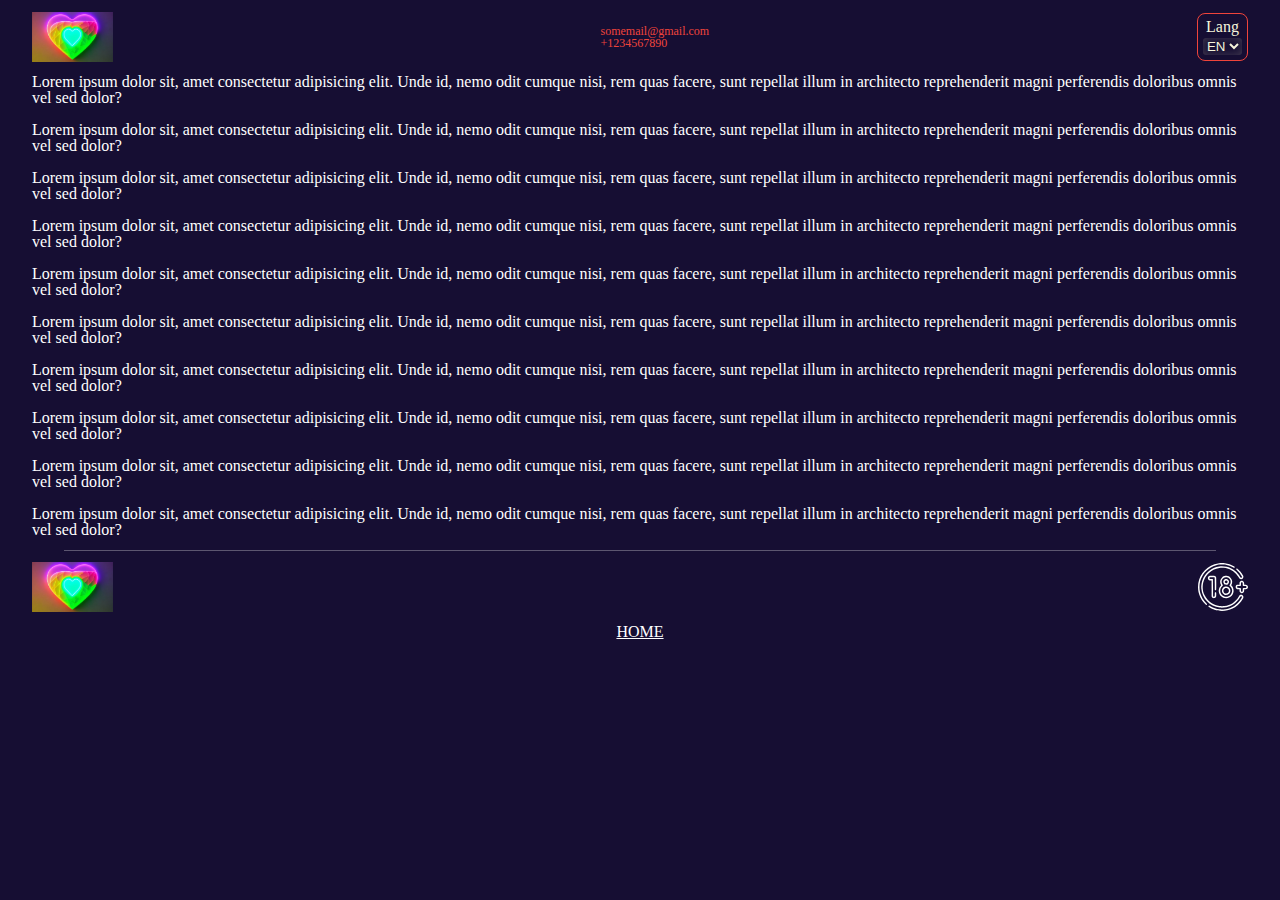
==== src/privacy_policy/privacy.html @ ef00630b "media 360/first version done; pr_policy added" ====
<!DOCTYPE html>
<html lang="en">
<head>
  <meta charset="UTF-8">
  <meta name="viewport" content="width=device-width, initial-scale=1.0">
  <link rel="stylesheet" href="../css/style.css"/>
  <title>Privacy Policy</title>
</head>
<body>
  <header class="header">
    <div class="container header__wrap">
      <div class="header__logo logo">
        <img src="../images/logo.png" alt="logo" class="header__logo-img logo__img">
      </div>
  
        <address class="header__contacts">
          <div class="header__email">
            <a href="mailto:somemail@gmail.com">somemail@gmail.com</a>
          </div>
    
          <div class="header__phone">
            <a href="tel:+1234567890">+1234567890</a>
          </div>
        </address>
  
      <div class="header__lang lang">
        <label for="lang-switch">Lang</label>
        <select name="languages" id="lang-switch" class="lang__switcher">
          <option value="en" class="lang__en">EN</option>
          <option value="ua" class="lang__en">UA</option>
          <option value="sp" class="lang__en">SP</option>
        </select>
      </div>
    </div>
  </header>

  <main class="main">
    <section class="pr-policy">
      <div class="container pr-policy__wrap">
        <p class="pr-policy__text">Lorem ipsum dolor sit, amet consectetur adipisicing elit. Unde id, nemo odit cumque nisi, rem quas facere, sunt repellat illum in architecto reprehenderit magni perferendis doloribus omnis vel sed dolor?</p>
        <p class="pr-policy__text">Lorem ipsum dolor sit, amet consectetur adipisicing elit. Unde id, nemo odit cumque nisi, rem quas facere, sunt repellat illum in architecto reprehenderit magni perferendis doloribus omnis vel sed dolor?</p>
        <p class="pr-policy__text">Lorem ipsum dolor sit, amet consectetur adipisicing elit. Unde id, nemo odit cumque nisi, rem quas facere, sunt repellat illum in architecto reprehenderit magni perferendis doloribus omnis vel sed dolor?</p>
        <p class="pr-policy__text">Lorem ipsum dolor sit, amet consectetur adipisicing elit. Unde id, nemo odit cumque nisi, rem quas facere, sunt repellat illum in architecto reprehenderit magni perferendis doloribus omnis vel sed dolor?</p>
        <p class="pr-policy__text">Lorem ipsum dolor sit, amet consectetur adipisicing elit. Unde id, nemo odit cumque nisi, rem quas facere, sunt repellat illum in architecto reprehenderit magni perferendis doloribus omnis vel sed dolor?</p>
        <p class="pr-policy__text">Lorem ipsum dolor sit, amet consectetur adipisicing elit. Unde id, nemo odit cumque nisi, rem quas facere, sunt repellat illum in architecto reprehenderit magni perferendis doloribus omnis vel sed dolor?</p>
        <p class="pr-policy__text">Lorem ipsum dolor sit, amet consectetur adipisicing elit. Unde id, nemo odit cumque nisi, rem quas facere, sunt repellat illum in architecto reprehenderit magni perferendis doloribus omnis vel sed dolor?</p>
        <p class="pr-policy__text">Lorem ipsum dolor sit, amet consectetur adipisicing elit. Unde id, nemo odit cumque nisi, rem quas facere, sunt repellat illum in architecto reprehenderit magni perferendis doloribus omnis vel sed dolor?</p>
        <p class="pr-policy__text">Lorem ipsum dolor sit, amet consectetur adipisicing elit. Unde id, nemo odit cumque nisi, rem quas facere, sunt repellat illum in architecto reprehenderit magni perferendis doloribus omnis vel sed dolor?</p>
        <p class="pr-policy__text">Lorem ipsum dolor sit, amet consectetur adipisicing elit. Unde id, nemo odit cumque nisi, rem quas facere, sunt repellat illum in architecto reprehenderit magni perferendis doloribus omnis vel sed dolor?</p>
      </div>
    </section>
  </main>

  <footer class="footer">
    <div class="container footer__wrap">
      <div class="footer__main">
        <div class="footer__logo logo">
          <img src="../images/logo.png" alt="logo" class="footer__logo-img logo__img">
        </div>
        
        <div class="footer__adult-icon">
          <img src="../images/icons/adult_icon.svg" alt="18+ years old">
        </div>
      </div>

      <div class="footer__pr-policy">
        <a href="../index.html">Home</a>
      </div>
    </div>
  </footer>
</body>
</html>
---- src/css/style.css ----
/* RESET STYLES */
*,
*::before,
*::after {
  padding: 0;
  margin: 0;
  border: 0;
  -webkit-box-sizing: border-box;
          box-sizing: border-box;
}

a {
  text-decoration: none;
  color: inherit;
  font-style: normal;
}

ul,
ol,
li {
  list-style: none;
}

img {
  vertical-align: top;
}

h1,
h2,
h3,
h4,
h5,
h6 {
  font-weight: inherit;
  font-size: inherit;
  text-align: right;
}

html,
body {
  height: 100%;
  line-height: 1;
  font-family: "Rubik";
  font-weight: 300;
  font-size: 16px;
}

textarea,
button,
input {
  font-weight: inherit;
  font-size: inherit;
  color: inherit;
  font-family: inherit;
}

button {
  cursor: pointer;
  background-color: inherit;
}

select {
  background-color: transparent;
}

/* RESET STYLES */
/* GENERAL STYLES */
:root {
  --accent-color: rgb(239, 68, 59);
}

body {
  overflow-x: clip;
  background-color: #160E33;
}

.logo {
  max-width: 100px;
  height: 50px;
}
.logo__img {
  width: 100%;
  height: 100%;
  -o-object-fit: cover;
     object-fit: cover;
  -o-object-position: 0 50%;
     object-position: 0 50%;
}

.container {
  margin: 0 auto;
}

.pr-policy {
  color: #FFF;
  padding-top: 12px;
  padding-bottom: 12px;
}

/* GENERAL STYLES */
/* MAIN STYLES */
@media (min-width: 359px) {
  .container {
    max-width: 95%;
  }
  /* Header Start */
  .header {
    padding-top: 12px;
  }
  .header__wrap {
    display: -webkit-box;
    display: -ms-flexbox;
    display: flex;
    -webkit-box-pack: justify;
        -ms-flex-pack: justify;
            justify-content: space-between;
    -webkit-box-align: center;
        -ms-flex-align: center;
            align-items: center;
  }
  .header__logo {
    max-width: 100px;
    height: 50px;
  }
  .header__logo-img {
    width: 100%;
    height: 100%;
    -o-object-fit: cover;
       object-fit: cover;
    -o-object-position: 0 50%;
       object-position: 0 50%;
  }
  .header__contacts {
    color: var(--accent-color);
    font-size: 12px;
  }
  .header .lang {
    color: beige;
    border: 1px solid var(--accent-color);
    border-radius: 8px;
    display: -webkit-box;
    display: -ms-flexbox;
    display: flex;
    -webkit-box-orient: vertical;
    -webkit-box-direction: normal;
        -ms-flex-direction: column;
            flex-direction: column;
    -webkit-box-align: center;
        -ms-flex-align: center;
            align-items: center;
    -webkit-box-pack: center;
        -ms-flex-pack: center;
            justify-content: center;
    padding: 5px;
    row-gap: 3px;
  }
  .header .lang__switcher {
    border: none;
    border-radius: 3px;
    -webkit-box-shadow: inset 0 0 10px rgba(245, 245, 200, 0.2);
            box-shadow: inset 0 0 10px rgba(245, 245, 200, 0.2);
    color: beige;
  }
  /* Header End */
  /* Main-slider Start */
  .basic-slider {
    padding-top: 12px;
    padding-bottom: 12px;
    min-height: 205px;
  }
  .basic-slider__img > img {
    max-width: 100%;
    height: auto;
  }
  /* Main-slider End*/
  /* Games Start */
  .games {
    color: #fff;
    min-height: -webkit-fit-content;
    min-height: -moz-fit-content;
    min-height: fit-content;
    padding-top: 12px;
    padding-bottom: 12px;
  }
  .games__items {
    display: grid;
    grid-template-columns: repeat(3, 1fr);
    -webkit-column-gap: 12px;
       -moz-column-gap: 12px;
            column-gap: 12px;
    row-gap: 12px;
  }
  .games__item {
    text-align: center;
  }
  .games__item-img {
    max-width: 100%;
    height: auto;
    border-radius: 16px;
    overflow: clip;
    margin-bottom: 4px;
  }
  /* Games End*/
  /* Team Start*/
  .team {
    color: #fff;
    padding-top: 12px;
    padding-bottom: 12px;
    min-height: 300px;
  }
  .team__members {
    display: -webkit-box;
    display: -ms-flexbox;
    display: flex;
    -ms-flex-wrap: wrap;
        flex-wrap: wrap;
    -webkit-box-pack: center;
        -ms-flex-pack: center;
            justify-content: center;
    gap: 12px;
    margin-bottom: 16px;
  }
  .team__member {
    border-radius: 12px;
    -webkit-box-shadow: 0px 0px 40px 0px rgba(239, 68, 59, 0.4);
            box-shadow: 0px 0px 40px 0px rgba(239, 68, 59, 0.4);
    -ms-flex-preferred-size: 30%;
        flex-basis: 30%;
    display: -webkit-box;
    display: -ms-flexbox;
    display: flex;
    -webkit-box-orient: vertical;
    -webkit-box-direction: normal;
        -ms-flex-direction: column;
            flex-direction: column;
    -webkit-box-pack: center;
        -ms-flex-pack: center;
            justify-content: center;
    -webkit-box-align: center;
        -ms-flex-align: center;
            align-items: center;
    padding-bottom: 4px;
  }
  .team__member-photo {
    width: 100%;
    margin-bottom: 4px;
  }
  .team__member-divider {
    width: 100%;
    height: 1px;
    background-color: #FFF;
    margin-bottom: 4px;
  }
  .team__member-name {
    margin-bottom: 2px;
  }
  .team__member-post {
    color: var(--accent-color);
    font-weight: 500;
    font-size: 12px;
  }
  .team__message-text {
    font-size: 12px;
  }
  .team__message-text:not(:last-child) {
    margin-bottom: 12px;
  }
  /* Team End*/
  /* Find-us Start */
  .find-us {
    height: 40%;
    padding-top: 12px;
    padding-bottom: 12px;
    background-color: #fff;
  }
  .find-us__wrap {
    height: 100%;
    display: -webkit-box;
    display: -ms-flexbox;
    display: flex;
    -webkit-box-align: center;
        -ms-flex-align: center;
            align-items: center;
  }
  .find-us__partners {
    display: -webkit-box;
    display: -ms-flexbox;
    display: flex;
    -webkit-column-gap: 16px;
       -moz-column-gap: 16px;
            column-gap: 16px;
    -webkit-box-align: center;
        -ms-flex-align: center;
            align-items: center;
    -webkit-box-pack: justify;
        -ms-flex-pack: justify;
            justify-content: space-between;
  }
  .find-us__partners-logo {
    min-width: 30%;
    aspect-ratio: 4/2;
  }
  .find-us__partners-logo img {
    width: 100%;
    height: 100%;
    -o-object-fit: contain;
       object-fit: contain;
  }
  /* Find-us End */
  /* Verifications Start */
  .verifications {
    padding-top: 12px;
    padding-bottom: 12px;
    height: 40%;
    background-color: #dcd7d7;
  }
  .verifications__items {
    display: -webkit-box;
    display: -ms-flexbox;
    display: flex;
    -ms-flex-pack: distribute;
        justify-content: space-around;
    -webkit-box-align: center;
        -ms-flex-align: center;
            align-items: center;
  }
  .verifications__item {
    max-width: 17%;
    aspect-ratio: 4/4;
  }
  .verifications__item img {
    width: 100%;
    height: auto;
  }
  /* Verifications End */
  /* Contact-us Start */
  .contact-us {
    padding-top: 12px;
    padding-bottom: 12px;
  }
  .contact-us label {
    text-align: center;
    display: block;
    color: #FFF;
    margin-bottom: 4px;
    text-transform: uppercase;
    font-weight: 500;
  }
  .contact-us__field {
    width: 100%;
    color: #434343;
    -webkit-box-shadow: inset 0 0 4px 4px rgba(239, 68, 59, 0.4);
            box-shadow: inset 0 0 4px 4px rgba(239, 68, 59, 0.4);
    border-radius: 4px;
    margin-bottom: 8px;
  }
  .contact-us input[type=text], .contact-us input[type=email] {
    padding-top: 8px;
    padding-bottom: 8px;
    font-size: 18px;
  }
  .contact-us__comment::-webkit-input-placeholder {
    font-size: 18px;
  }
  .contact-us__comment::-moz-placeholder {
    font-size: 18px;
  }
  .contact-us__comment:-ms-input-placeholder {
    font-size: 18px;
  }
  .contact-us__comment::-ms-input-placeholder {
    font-size: 18px;
  }
  .contact-us__comment::placeholder {
    font-size: 18px;
  }
  .contact-us__btn {
    padding: 8px 12px;
    border: none;
    border-radius: 4px;
    display: block;
    background-color: var(--accent-color);
    width: 35%;
    margin: 0 auto;
    color: #FFF;
    text-transform: uppercase;
  }
  /* Contact-us End*/
  /* Footer Start */
  .footer {
    position: relative;
    color: #FFF;
    padding-top: 12px;
    padding-bottom: 12px;
  }
  .footer:before {
    content: "";
    position: absolute;
    top: 0;
    left: 50%;
    -webkit-transform: translateX(-50%);
            transform: translateX(-50%);
    height: 1px;
    width: 90%;
    background-color: #FFF;
    opacity: 0.3;
  }
  .footer__main {
    display: -webkit-box;
    display: -ms-flexbox;
    display: flex;
    -webkit-box-pack: justify;
        -ms-flex-pack: justify;
            justify-content: space-between;
    -webkit-box-align: end;
        -ms-flex-align: end;
            align-items: end;
    margin-bottom: 12px;
  }
  .footer__adult-icon {
    width: 50px;
  }
  .footer__adult-icon img {
    width: 100%;
    height: auto;
    color: #FFF;
  }
  .footer__pr-policy {
    text-transform: uppercase;
    text-decoration-line: underline;
    text-align: center;
  }
  /* Footer End*/
  /* Privacy Policy Page Start */
  .pr-policy__text:not(:last-child) {
    margin-bottom: 16px;
  }
  /* Privacy Policy Page End*/
}
/* MAIN STYLES */
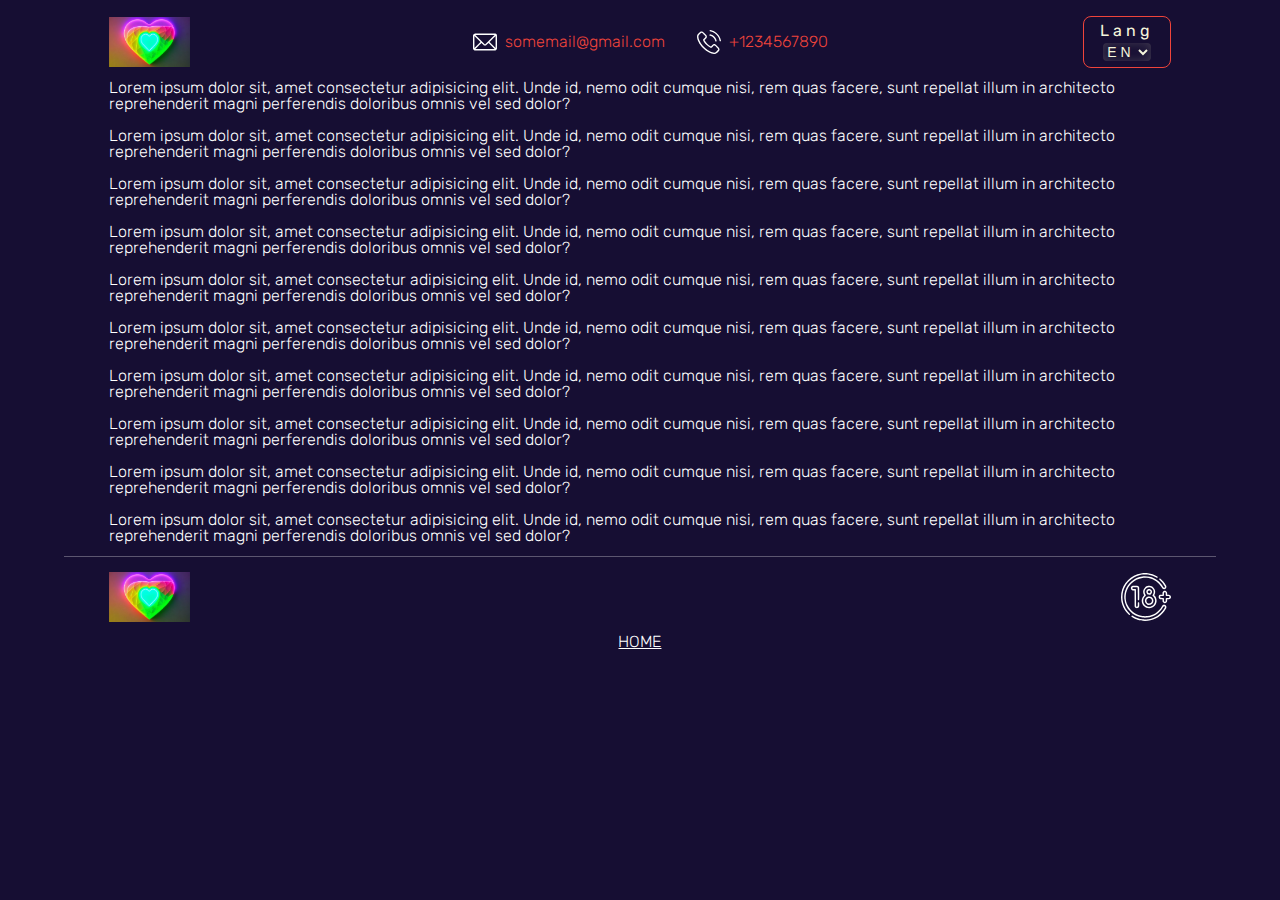
==== commit 57ab3027: "tablet media/working on" ====
--- a/src/privacy_policy/privacy.html
+++ b/src/privacy_policy/privacy.html
@@ -3,15 +3,18 @@
 <head>
   <meta charset="UTF-8">
   <meta name="viewport" content="width=device-width, initial-scale=1.0">
+  <link rel="preconnect" href="https://fonts.googleapis.com">
+  <link rel="preconnect" href="https://fonts.gstatic.com" crossorigin>
+  <link href="https://fonts.googleapis.com/css2?family=Rubik:wght@300;400;500;700&display=swap" rel="stylesheet">
   <link rel="stylesheet" href="../css/style.css"/>
   <title>Privacy Policy</title>
 </head>
 <body>
   <header class="header">
     <div class="container header__wrap">
-      <div class="header__logo logo">
+      <a href="../index.html" class="header__logo logo">
         <img src="../images/logo.png" alt="logo" class="header__logo-img logo__img">
-      </div>
+      </a>
   
         <address class="header__contacts">
           <div class="header__email">
@@ -25,7 +28,7 @@
   
       <div class="header__lang lang">
         <label for="lang-switch">Lang</label>
-        <select name="languages" id="lang-switch" class="lang__switcher">
+        <select name="languages" id="lang-switch" class="header__lang-switcher">
           <option value="en" class="lang__en">EN</option>
           <option value="ua" class="lang__en">UA</option>
           <option value="sp" class="lang__en">SP</option>
@@ -59,7 +62,7 @@
         </div>
         
         <div class="footer__adult-icon">
-          <img src="../images/icons/adult_icon.svg" alt="18+ years old">
+          <img src="../images/icons/footer/adult_icon.svg" alt="18+ years old">
         </div>
       </div>
 
--- a/src/css/style.css
+++ b/src/css/style.css
@@ -64,7 +64,7 @@
 }
 
 /* RESET STYLES */
-/* GENERAL STYLES */
+/* GENERAL STYLES START*/
 :root {
   --accent-color: rgb(239, 68, 59);
 }
@@ -72,19 +72,6 @@
 body {
   overflow-x: clip;
   background-color: #160E33;
-}
-
-.logo {
-  max-width: 100px;
-  height: 50px;
-}
-.logo__img {
-  width: 100%;
-  height: 100%;
-  -o-object-fit: cover;
-     object-fit: cover;
-  -o-object-position: 0 50%;
-     object-position: 0 50%;
 }
 
 .container {
@@ -97,32 +84,17 @@
   padding-bottom: 12px;
 }
 
-/* GENERAL STYLES */
+/* GENERAL STYLES END*/
 /* MAIN STYLES */
 @media (min-width: 359px) {
   .container {
-    max-width: 95%;
-  }
-  /* Header Start */
-  .header {
-    padding-top: 12px;
-  }
-  .header__wrap {
-    display: -webkit-box;
-    display: -ms-flexbox;
-    display: flex;
-    -webkit-box-pack: justify;
-        -ms-flex-pack: justify;
-            justify-content: space-between;
-    -webkit-box-align: center;
-        -ms-flex-align: center;
-            align-items: center;
-  }
-  .header__logo {
+    width: 95%;
+  }
+  .logo {
     max-width: 100px;
     height: 50px;
   }
-  .header__logo-img {
+  .logo__img {
     width: 100%;
     height: 100%;
     -o-object-fit: cover;
@@ -130,11 +102,69 @@
     -o-object-position: 0 50%;
        object-position: 0 50%;
   }
+  /* Header Start */
+  .header {
+    padding-top: 12px;
+  }
+  .header__wrap {
+    display: -webkit-box;
+    display: -ms-flexbox;
+    display: flex;
+    -webkit-box-pack: justify;
+        -ms-flex-pack: justify;
+            justify-content: space-between;
+    -webkit-box-align: center;
+        -ms-flex-align: center;
+            align-items: center;
+  }
   .header__contacts {
     color: var(--accent-color);
     font-size: 12px;
-  }
-  .header .lang {
+    text-align: center;
+  }
+  .header__email {
+    margin-bottom: 8px;
+  }
+  .header__email a {
+    display: -webkit-box;
+    display: -ms-flexbox;
+    display: flex;
+    -webkit-box-pack: center;
+        -ms-flex-pack: center;
+            justify-content: center;
+    -webkit-box-align: center;
+        -ms-flex-align: center;
+            align-items: center;
+    padding-left: 28px;
+    position: relative;
+  }
+  .header__email a::before {
+    content: "";
+    margin-right: 8px;
+    width: 24px;
+    height: 24px;
+    background: url("../images/icons/header/email_icon.svg");
+  }
+  .header__phone a {
+    display: -webkit-box;
+    display: -ms-flexbox;
+    display: flex;
+    -webkit-box-pack: center;
+        -ms-flex-pack: center;
+            justify-content: center;
+    -webkit-box-align: center;
+        -ms-flex-align: center;
+            align-items: center;
+    position: relative;
+  }
+  .header__phone a::before {
+    content: "";
+    margin-right: 8px;
+    width: 24px;
+    height: 24px;
+    background: url("../images/icons/header/phone-call_icon.svg");
+  }
+  .header__lang {
     color: beige;
     border: 1px solid var(--accent-color);
     border-radius: 8px;
@@ -151,18 +181,18 @@
     -webkit-box-pack: center;
         -ms-flex-pack: center;
             justify-content: center;
-    padding: 5px;
-    row-gap: 3px;
-  }
-  .header .lang__switcher {
+    padding: 4px;
+    row-gap: 4px;
+  }
+  .header__lang-switcher {
     border: none;
-    border-radius: 3px;
-    -webkit-box-shadow: inset 0 0 10px rgba(245, 245, 200, 0.2);
-            box-shadow: inset 0 0 10px rgba(245, 245, 200, 0.2);
+    border-radius: 4px;
+    -webkit-box-shadow: inset 0 0 12px rgba(245, 245, 200, 0.2);
+            box-shadow: inset 0 0 12px rgba(245, 245, 200, 0.2);
     color: beige;
   }
   /* Header End */
-  /* Main-slider Start */
+  /* Basic-slider Start */
   .basic-slider {
     padding-top: 12px;
     padding-bottom: 12px;
@@ -172,7 +202,7 @@
     max-width: 100%;
     height: auto;
   }
-  /* Main-slider End*/
+  /* Basic-slider End*/
   /* Games Start */
   .games {
     color: #fff;
@@ -384,6 +414,8 @@
     margin: 0 auto;
     color: #FFF;
     text-transform: uppercase;
+    letter-spacing: 2px;
+    font-weight: 400;
   }
   /* Contact-us End*/
   /* Footer Start */
@@ -437,4 +469,81 @@
   }
   /* Privacy Policy Page End*/
 }
+@media (min-width: 479px) {
+  /* Header Start*/
+  .header__lang {
+    padding: 6px 16px;
+  }
+  .header__lang label {
+    letter-spacing: 4px;
+    font-weight: 400;
+  }
+  .header__lang-switcher {
+    letter-spacing: 4px;
+    font-size: 14px;
+  }
+  .header__contacts {
+    font-size: 16px;
+  }
+  /* Header End*/
+  /* Contact-us Start */
+  .contact-us__btn {
+    padding-top: 12px;
+    padding-bottom: 12px;
+  }
+  /* Contact-us End */
+}
+@media (min-width: 767px) {
+  .container {
+    width: 83%;
+  }
+  /* Header Start */
+  .header {
+    padding-top: 16px;
+  }
+  .header__contacts {
+    display: -webkit-box;
+    display: -ms-flexbox;
+    display: flex;
+    -webkit-column-gap: 32px;
+       -moz-column-gap: 32px;
+            column-gap: 32px;
+  }
+  .header__email {
+    margin-bottom: 0;
+  }
+  /* Header End */
+  /* Basic-slider Start */
+  .basic-slider {
+    padding-top: 16px;
+    padding-bottom: 16px;
+  }
+  /* Basic-slider End */
+  /* Games Start */
+  .games {
+    padding-top: 16px;
+    padding-bottom: 16px;
+  }
+  /* Games End */
+  /* Team Start*/
+  .team {
+    padding-top: 16px;
+    padding-bottom: 32px;
+  }
+  /* Team End*/
+  /* Find-us Start */
+  /* Find-us End */
+  /* Contact-us Start */
+  .contact-us {
+    padding-top: 32px;
+    padding-bottom: 32px;
+  }
+  /* Contact-us End */
+  /* Footer Start */
+  .footer {
+    padding-top: 16px;
+    padding-bottom: 16px;
+  }
+  /* Footer End */
+}
 /* MAIN STYLES */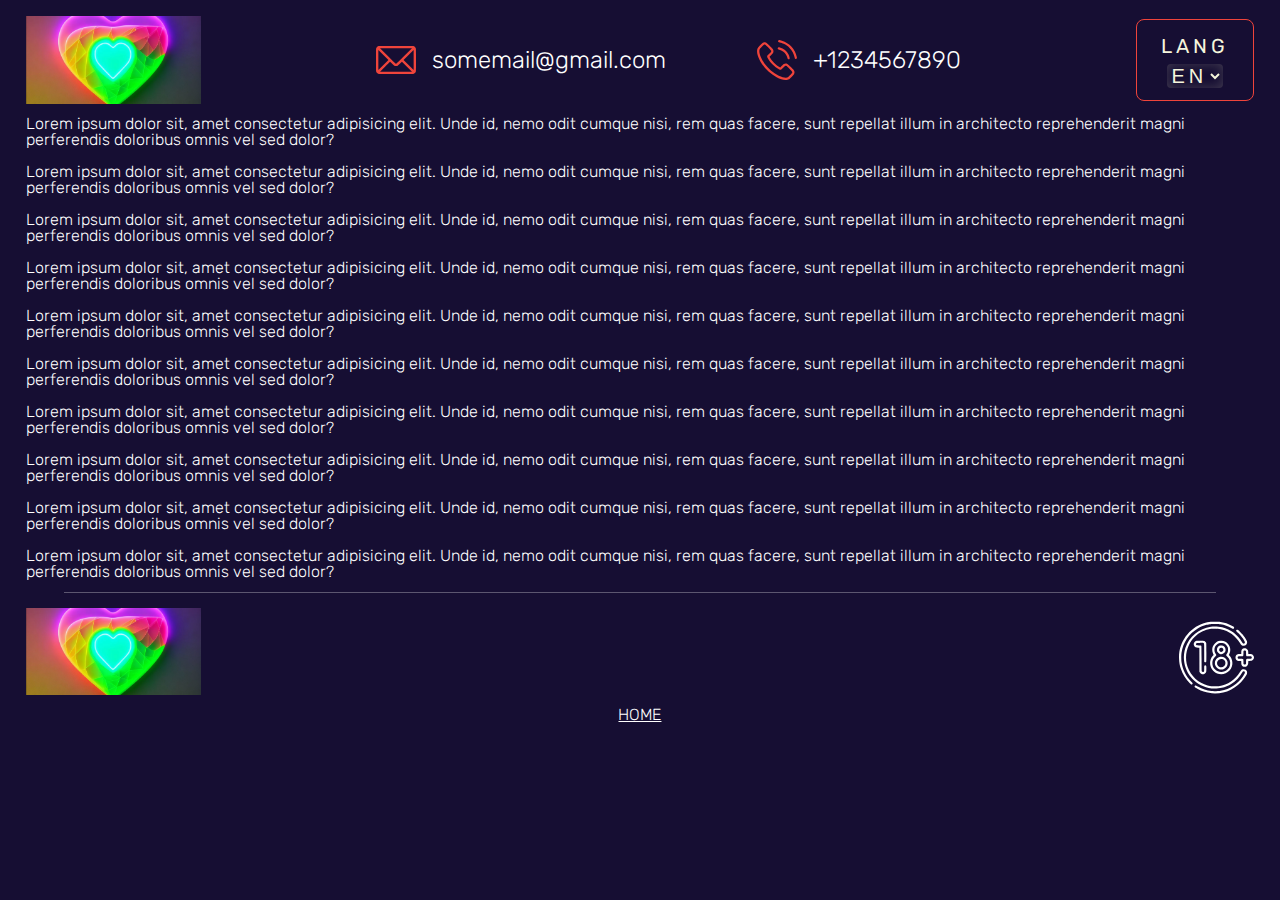
==== commit b73dbbcf: "translation for the main page is done" ====
--- a/src/privacy_policy/privacy.html
+++ b/src/privacy_policy/privacy.html
@@ -31,7 +31,6 @@
         <select name="languages" id="lang-switch" class="header__lang-switcher">
           <option value="en" class="lang__en">EN</option>
           <option value="ua" class="lang__en">UA</option>
-          <option value="sp" class="lang__en">SP</option>
         </select>
       </div>
     </div>
--- a/src/css/style.css
+++ b/src/css/style.css
@@ -66,7 +66,7 @@
 /* RESET STYLES */
 /* GENERAL STYLES START*/
 :root {
-  --accent-color: rgb(239, 68, 59);
+  --accent-color: #ef443b;
 }
 
 body {
@@ -92,7 +92,7 @@
   }
   .logo {
     max-width: 100px;
-    height: 50px;
+    aspect-ratio: 4/2;
   }
   .logo__img {
     width: 100%;
@@ -118,7 +118,7 @@
             align-items: center;
   }
   .header__contacts {
-    color: var(--accent-color);
+    color: white;
     font-size: 12px;
     text-align: center;
   }
@@ -126,26 +126,6 @@
     margin-bottom: 8px;
   }
   .header__email a {
-    display: -webkit-box;
-    display: -ms-flexbox;
-    display: flex;
-    -webkit-box-pack: center;
-        -ms-flex-pack: center;
-            justify-content: center;
-    -webkit-box-align: center;
-        -ms-flex-align: center;
-            align-items: center;
-    padding-left: 28px;
-    position: relative;
-  }
-  .header__email a::before {
-    content: "";
-    margin-right: 8px;
-    width: 24px;
-    height: 24px;
-    background: url("../images/icons/header/email_icon.svg");
-  }
-  .header__phone a {
     display: -webkit-box;
     display: -ms-flexbox;
     display: flex;
@@ -157,12 +137,31 @@
             align-items: center;
     position: relative;
   }
+  .header__email a::before {
+    content: "";
+    margin-right: 8px;
+    width: 16px;
+    height: 16px;
+    background: url("../images/icons/header/email_icon.svg") center/contain no-repeat;
+  }
+  .header__phone a {
+    display: -webkit-box;
+    display: -ms-flexbox;
+    display: flex;
+    -webkit-box-pack: center;
+        -ms-flex-pack: center;
+            justify-content: center;
+    -webkit-box-align: center;
+        -ms-flex-align: center;
+            align-items: center;
+    position: relative;
+  }
   .header__phone a::before {
     content: "";
     margin-right: 8px;
-    width: 24px;
-    height: 24px;
-    background: url("../images/icons/header/phone-call_icon.svg");
+    width: 16px;
+    height: 16px;
+    background: url("../images/icons/header/phone-call_icon.svg") center/contain no-repeat;
   }
   .header__lang {
     color: beige;
@@ -184,6 +183,9 @@
     padding: 4px;
     row-gap: 4px;
   }
+  .header__lang label {
+    text-transform: uppercase;
+  }
   .header__lang-switcher {
     border: none;
     border-radius: 4px;
@@ -196,9 +198,11 @@
   .basic-slider {
     padding-top: 12px;
     padding-bottom: 12px;
-    min-height: 205px;
-  }
-  .basic-slider__img > img {
+  }
+  .basic-slider__wrap {
+    width: 100%;
+  }
+  .basic-slider__img {
     max-width: 100%;
     height: auto;
   }
@@ -325,16 +329,36 @@
     -webkit-box-pack: justify;
         -ms-flex-pack: justify;
             justify-content: space-between;
+    -webkit-animation: slide 25s linear infinite;
+            animation: slide 25s linear infinite;
   }
   .find-us__partners-logo {
     min-width: 30%;
     aspect-ratio: 4/2;
-  }
-  .find-us__partners-logo img {
     width: 100%;
     height: 100%;
     -o-object-fit: contain;
        object-fit: contain;
+  }
+  @-webkit-keyframes slide {
+    from {
+      -webkit-transform: translateX(0);
+              transform: translateX(0);
+    }
+    to {
+      -webkit-transform: translateX(-100%);
+              transform: translateX(-100%);
+    }
+  }
+  @keyframes slide {
+    from {
+      -webkit-transform: translateX(0);
+              transform: translateX(0);
+    }
+    to {
+      -webkit-transform: translateX(-100%);
+              transform: translateX(-100%);
+    }
   }
   /* Find-us End */
   /* Verifications Start */
@@ -384,10 +408,28 @@
     border-radius: 4px;
     margin-bottom: 8px;
   }
+  .contact-us__field::-webkit-input-placeholder {
+    text-transform: capitalize;
+  }
+  .contact-us__field::-moz-placeholder {
+    text-transform: capitalize;
+  }
+  .contact-us__field:-ms-input-placeholder {
+    text-transform: capitalize;
+  }
+  .contact-us__field::-ms-input-placeholder {
+    text-transform: capitalize;
+  }
+  .contact-us__field::placeholder {
+    text-transform: capitalize;
+  }
   .contact-us input[type=text], .contact-us input[type=email] {
     padding-top: 8px;
     padding-bottom: 8px;
     font-size: 18px;
+  }
+  .contact-us__comment {
+    resize: none;
   }
   .contact-us__comment::-webkit-input-placeholder {
     font-size: 18px;
@@ -410,7 +452,9 @@
     border-radius: 4px;
     display: block;
     background-color: var(--accent-color);
-    width: 35%;
+    width: -webkit-fit-content;
+    width: -moz-fit-content;
+    width: fit-content;
     margin: 0 auto;
     color: #FFF;
     text-transform: uppercase;
@@ -423,7 +467,7 @@
     position: relative;
     color: #FFF;
     padding-top: 12px;
-    padding-bottom: 12px;
+    padding-bottom: 24px;
   }
   .footer:before {
     content: "";
@@ -497,20 +541,27 @@
   .container {
     width: 83%;
   }
+  .logo {
+    max-width: 150px;
+  }
   /* Header Start */
   .header {
     padding-top: 16px;
   }
   .header__contacts {
-    display: -webkit-box;
-    display: -ms-flexbox;
-    display: flex;
-    -webkit-column-gap: 32px;
-       -moz-column-gap: 32px;
-            column-gap: 32px;
+    margin: 0 auto;
+    width: 55%;
+    display: -webkit-box;
+    display: -ms-flexbox;
+    display: flex;
+    -ms-flex-pack: distribute;
+        justify-content: space-around;
+    font-size: 18px;
   }
   .header__email {
     margin-bottom: 0;
+    -ms-flex-item-align: start;
+        align-self: start;
   }
   /* Header End */
   /* Basic-slider Start */
@@ -529,6 +580,9 @@
   .team {
     padding-top: 16px;
     padding-bottom: 32px;
+  }
+  .team__message-text {
+    font-size: initial;
   }
   /* Team End*/
   /* Find-us Start */
@@ -538,12 +592,121 @@
     padding-top: 32px;
     padding-bottom: 32px;
   }
+  .contact-us label {
+    margin-bottom: 12px;
+  }
+  .contact-us__form {
+    display: grid;
+    grid-template: repeat(2, 1fr)/repeat(2, 1fr);
+    -webkit-column-gap: 8px;
+       -moz-column-gap: 8px;
+            column-gap: 8px;
+    grid-template-areas: "in c" "ie c";
+  }
+  .contact-us__field {
+    padding: 8px;
+  }
+  .contact-us__name {
+    grid-area: in;
+  }
+  .contact-us__email {
+    grid-area: ie;
+  }
+  .contact-us__comment {
+    grid-area: c;
+  }
+  .contact-us__btn {
+    grid-column: 1/-1;
+    width: 100%;
+    font-size: 20px;
+    letter-spacing: 8px;
+    margin-top: 8px;
+  }
   /* Contact-us End */
   /* Footer Start */
   .footer {
     padding-top: 16px;
+    padding-bottom: 24px;
+  }
+  .footer__adult-icon {
+    width: 75px;
+  }
+  /* Footer End */
+}
+@media (min-width: 1000px) {
+  .container {
+    width: 96%;
+  }
+  .logo {
+    max-width: 175px;
+  }
+  /* Header Start */
+  .header {
+    padding-top: 16px;
+  }
+  .header__contacts {
+    font-size: 24px;
+  }
+  .header__email a::before {
+    margin-right: 16px;
+    width: 40px;
+    height: 40px;
+  }
+  .header__phone a::before {
+    margin-right: 16px;
+    width: 40px;
+    height: 40px;
+  }
+  .header__lang {
+    font-size: 20px;
+    line-height: 28px;
+    padding: 12px 24px;
+  }
+  .header__lang-switcher {
+    font-size: 20px;
+  }
+  /* Header End */
+  /* Team Start */
+  .team__members {
+    margin-bottom: 24px;
+  }
+  .team__member {
+    -ms-flex-preferred-size: 18%;
+        flex-basis: 18%;
+    font-size: 20px;
+  }
+  .team__member img {
+    margin-bottom: 8px;
+  }
+  .team__member-post {
+    font-size: 16px;
+  }
+  .team__message {
+    width: 70%;
+    margin: 0 auto;
+    text-align: center;
+  }
+  .team__message-text {
+    font-size: 20px;
+  }
+  .team__message-text:not(:last-child) {
+    margin-bottom: 24px;
+  }
+  /* Team End */
+  /* Contact-us Start */
+  .contact-us__form {
+    margin: 0 auto;
+    max-width: 90%;
+    grid-template-rows: repeat(2, 80px);
+  }
+  .contact-us__btn {
+    width: 30%;
+    margin-top: 16px;
+    padding-top: 16px;
     padding-bottom: 16px;
-  }
-  /* Footer End */
+    font-size: 24px;
+    font-weight: 300;
+  }
+  /* Contact-us End */
 }
 /* MAIN STYLES */